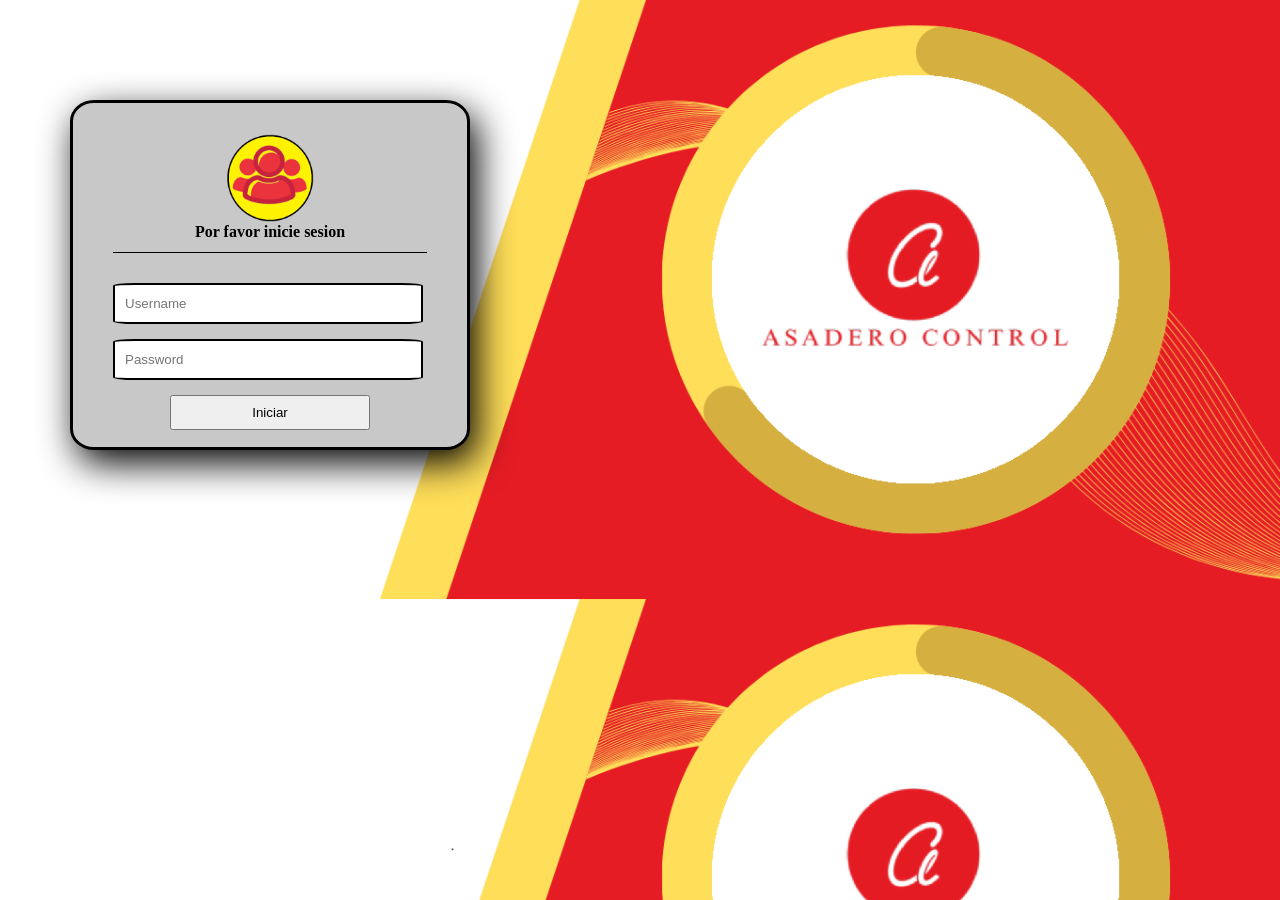
==== login.HTML @ ef23bdef "actualizacion 30/09/24" ====
<!DOCTYPE html>
<html lang="en">

<head>
    <meta charset="UTF-8">
    <meta name="viewport" content="width=device-width, initial-scale=1.0">
    <link rel="stylesheet" href="Style.css">
    <title>login</title>
</head>

<body>
    <section class="form-login">
        <img src="imagenes/user.png" class="user-img" alt="">
        <h4>Por favor inicie sesion</h4>
        <input class="controls" type="text" required placeholder="Username">
        <input class="controls" type="password" required placeholder="Password">
        <button class="button"><a href="pageprinci.html">Iniciar</a></button>
    </section>
</body>

</html>
---- Style.css ----
*{
    margin: 0;
    padding: 0;
    box-sizing: border-box;
    
}
body{
    background-image: url("imagenes/fondo.png");
    background-size: cover;
}

.form-login{
    width: 400px;
    height: 350px;
    background: rgb(201, 200, 200);
    margin: 70px;
    margin-top: 100px;
    box-shadow: 7px 13px 37px black;
    padding: 30px 40px;
    border: 3px solid black;
    border-radius: 6%;
}
.form-login h4{
    margin: 0;
    text-align: center;
    height: 30px;
    margin-bottom: 30px;
    border-bottom: 1px solid;
    font-family: Cambria, Cochin, Georgia, Times, 'Times New Roman', serif;
}
.controls{
    width: 310px;
    border: 2px solid black;
    margin-bottom: 15px;
    padding: 11px 10px;
    border-radius: 7%;
}

.button {
    display: block;
    padding: 0.5rem 1rem;
    width: 200px;
    margin: 0 auto;
  }

a{
    text-decoration: none;
    color: black;
}

.user-img {
    display: block;
    padding: 1px;
    width: 90px;
    margin: 0 auto;
}
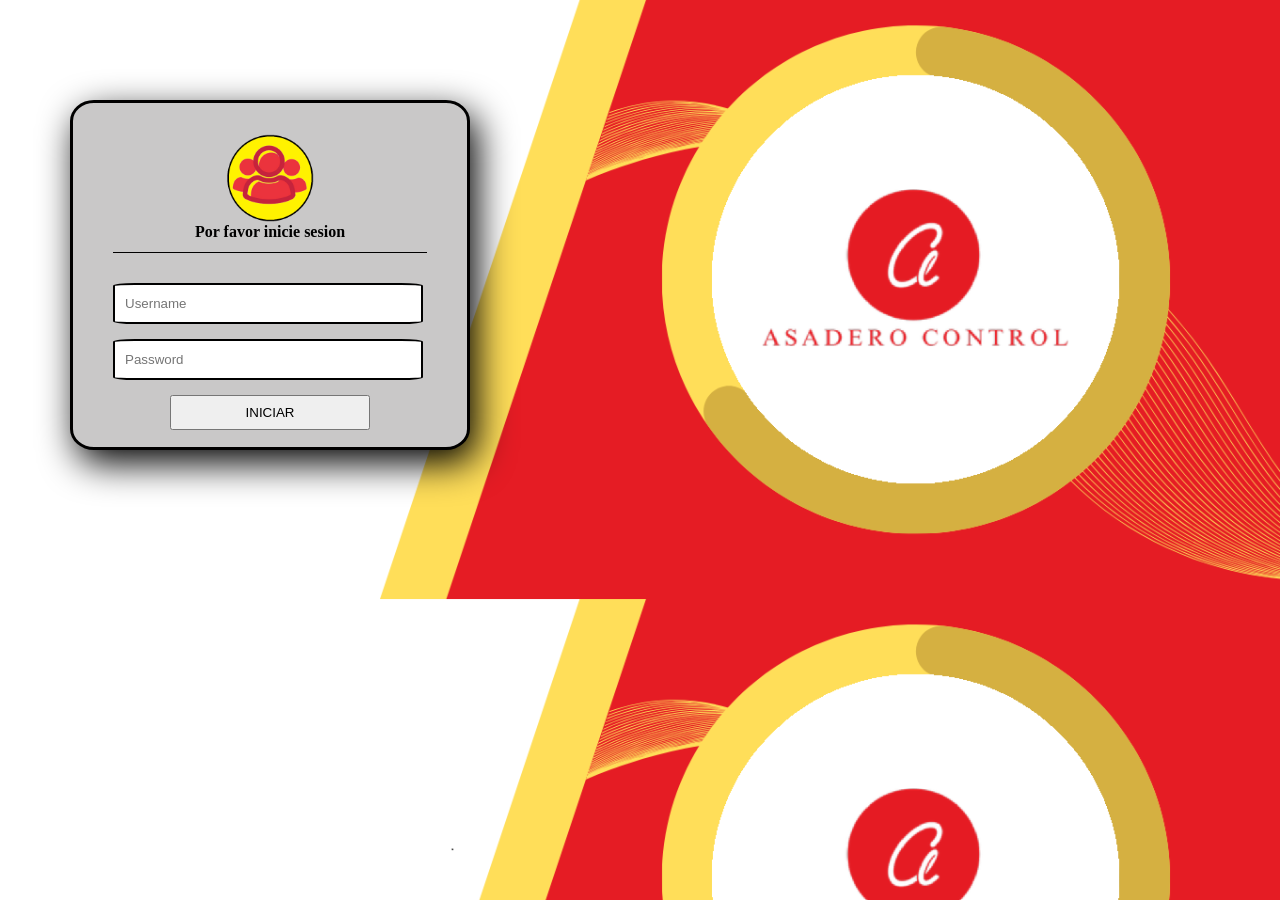
==== commit 24ab6324: "hice cambio en Style.css agregue js en login y solucione error en estilo css en login" ====
--- a/login.HTML
+++ b/login.HTML
@@ -12,10 +12,11 @@
     <section class="form-login">
         <img src="imagenes/user.png" class="user-img" alt="">
         <h4>Por favor inicie sesion</h4>
-        <input class="controls" type="text" required placeholder="Username">
-        <input class="controls" type="password" required placeholder="Password">
-        <button class="button"><a href="pageprinci.html">Iniciar</a></button>
+        <input id="usuario" type="text" required placeholder="Username">
+        <input id="contrasena" type="password" required placeholder="Password">
+        <button class="button" onclick="validaRegistro()">INICIAR</button>
     </section>
+    <script src="funciones.js"></script>
 </body>
 
 </html>
--- a/Style.css
+++ b/Style.css
@@ -28,7 +28,7 @@
     border-bottom: 1px solid;
     font-family: Cambria, Cochin, Georgia, Times, 'Times New Roman', serif;
 }
-.controls{
+.form-login input{
     width: 310px;
     border: 2px solid black;
     margin-bottom: 15px;
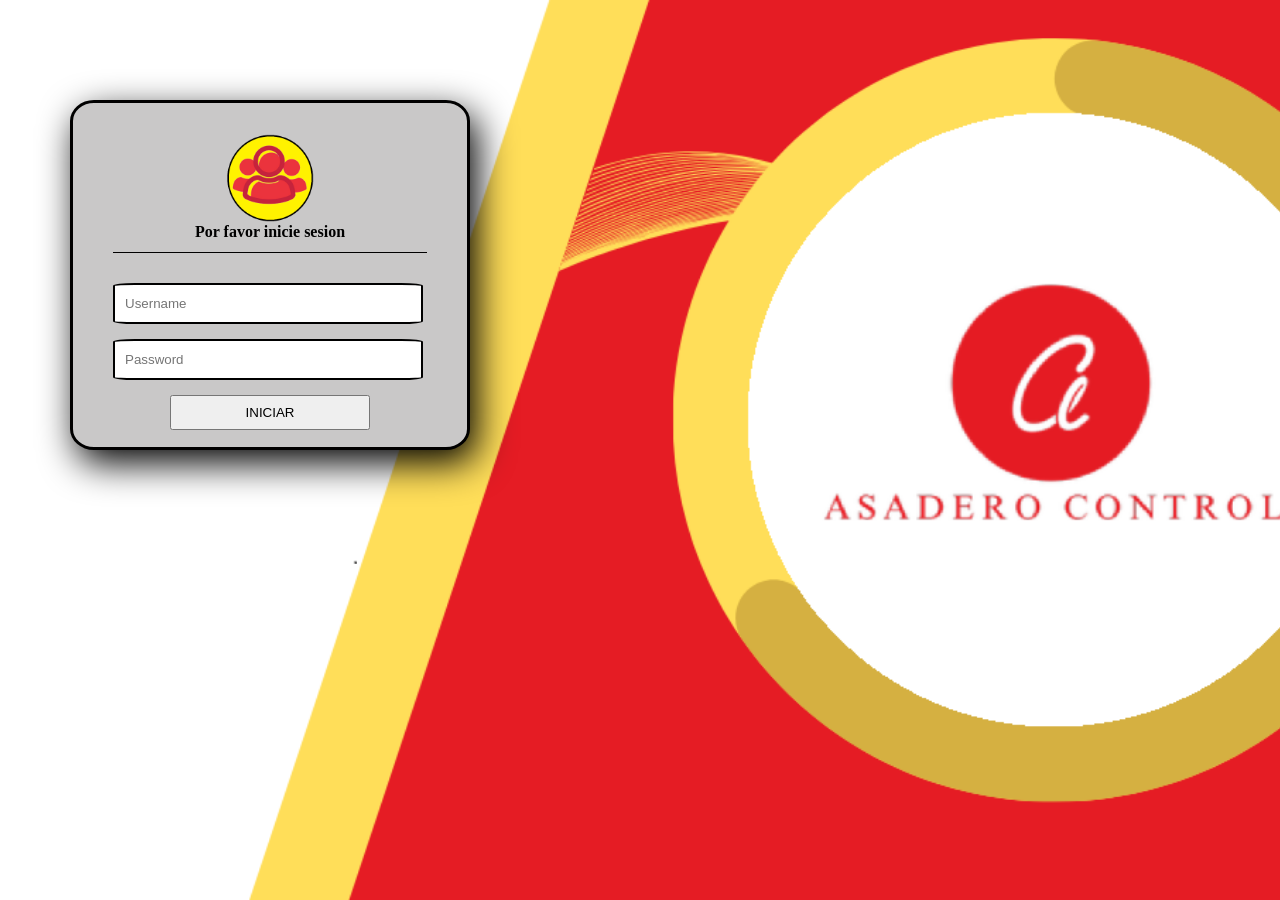
==== commit 3ee35951: "se corrigieron html y css y se actualizo la ventana de ingreso y salida" ====
--- a/login.HTML
+++ b/login.HTML
@@ -4,19 +4,19 @@
 <head>
     <meta charset="UTF-8">
     <meta name="viewport" content="width=device-width, initial-scale=1.0">
-    <link rel="stylesheet" href="Style.css">
+    <link rel="stylesheet" href="/css/Stylelogin.css">
     <title>login</title>
 </head>
 
 <body>
     <section class="form-login">
-        <img src="imagenes/user.png" class="user-img" alt="">
+        <img src="/imagenes/user.png" class="user-img" alt="">
         <h4>Por favor inicie sesion</h4>
         <input id="usuario" type="text" required placeholder="Username">
         <input id="contrasena" type="password" required placeholder="Password">
         <button class="button" onclick="validaRegistro()">INICIAR</button>
     </section>
-    <script src="funciones.js"></script>
+    <script src="/javascrip/funciones.js"></script>
 </body>
 
 </html>
--- a/css/Stylelogin.css
+++ b/css/Stylelogin.css
@@ -0,0 +1,91 @@
+*{
+    margin: 0;
+    padding: 0;
+    box-sizing: border-box;
+    
+}
+body{
+    background: url("/imagenes/fondo.png") no-repeat center center fixed ;
+    background-size: cover;
+}
+
+.form-login{
+    width: 400px;
+    height: 350px;
+    background: rgb(201, 200, 200);
+    margin: 70px;
+    margin-top: 100px;
+    box-shadow: 7px 13px 37px black;
+    padding: 30px 40px;
+    border: 3px solid black;
+    border-radius: 6%;
+}
+.form-login h4{
+    margin: 0;
+    text-align: center;
+    height: 30px;
+    margin-bottom: 30px;
+    border-bottom: 1px solid;
+    font-family: Cambria, Cochin, Georgia, Times, 'Times New Roman', serif;
+}
+.form-login input{
+    width: 310px;
+    border: 2px solid black;
+    margin-bottom: 15px;
+    padding: 11px 10px;
+    border-radius: 7%;
+}
+
+.button {
+    display: block;
+    padding: 0.5rem 1rem;
+    width: 200px;
+    margin: 0 auto;
+  }
+
+a{
+    text-decoration: none;
+    color: black;
+}
+
+.user-img {
+    display: block;
+    padding: 1px;
+    width: 90px;
+    margin: 0 auto;
+}
+.cerrarSesion{
+    background-color: rgba(255,0,0,0.6);
+    font-family: Verdana, Geneva, Tahoma, sans-serif;
+    padding: 10px;
+    margin: 20px;
+    border-radius: 5px ;
+    box-shadow: 2px 2px 2px 3px rgba(0, 0, 0, 0.1);
+
+   }
+
+.contorno {
+    border-radius: 5px;
+    background-color: rgba(255,0,0,0.6) ;
+    
+}
+
+.borde  {
+    border-radius: 15px;
+    background-color: rgba(255,0,0,0.6);
+}
+
+.borde  thead{
+    background-color: rgba(255,255,255,0.5);
+   
+}
+
+thead tr th {
+    border-radius: 10px;
+    
+}
+
+tbody tr td{
+    border-radius: 10px;
+}
+
